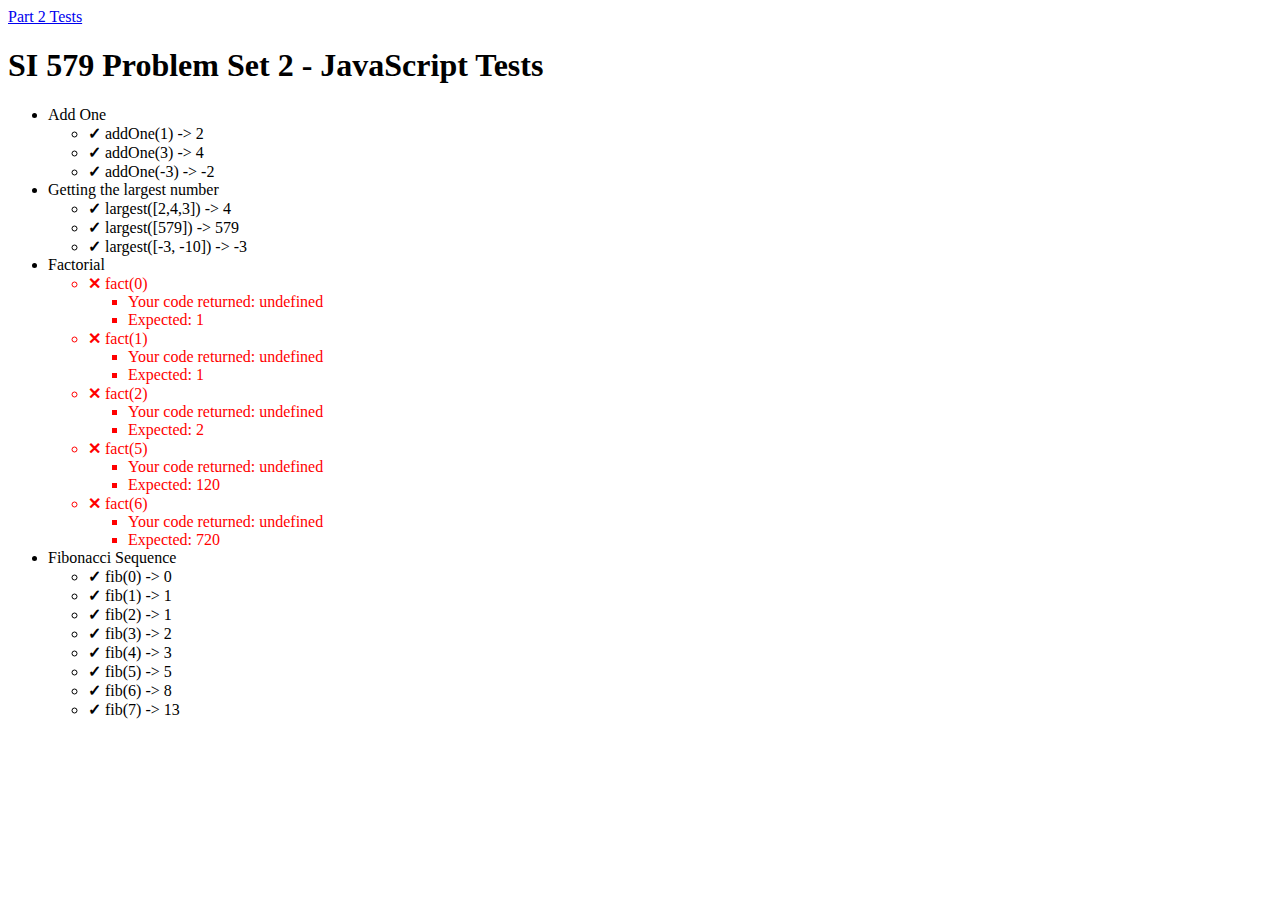
==== ps2-tests.html @ 7279004a "Add files via upload" ====
<!DOCTYPE html>

<html lang="en">
    <head>
        <meta charset="UTF-8" />
        <a href="ps2-tests.html">Part 2 Tests</a>
        <script defer src="ps2-my-code.js"></script>
        <script defer src="579-ps2-test-runner.js"></script>
        <title>SI 579 Problem Set 2 - Basic JavaScript</title>
        <style>
            .correct {

            }
            .incorrect {
                color:red;
            }
            li.correct::before {
                content: "\2713   ";
                font-weight: bold;
            }
            li.incorrect::before {
                content: "\2715   ";
                font-weight: bold;
            }
        </style>
    </head>
    <body>
        <main>
            <h1>SI 579 Problem Set 2 - JavaScript Tests</h1>
            <ul id="test-groups"></ul>
        </main>
    </body>
</html>
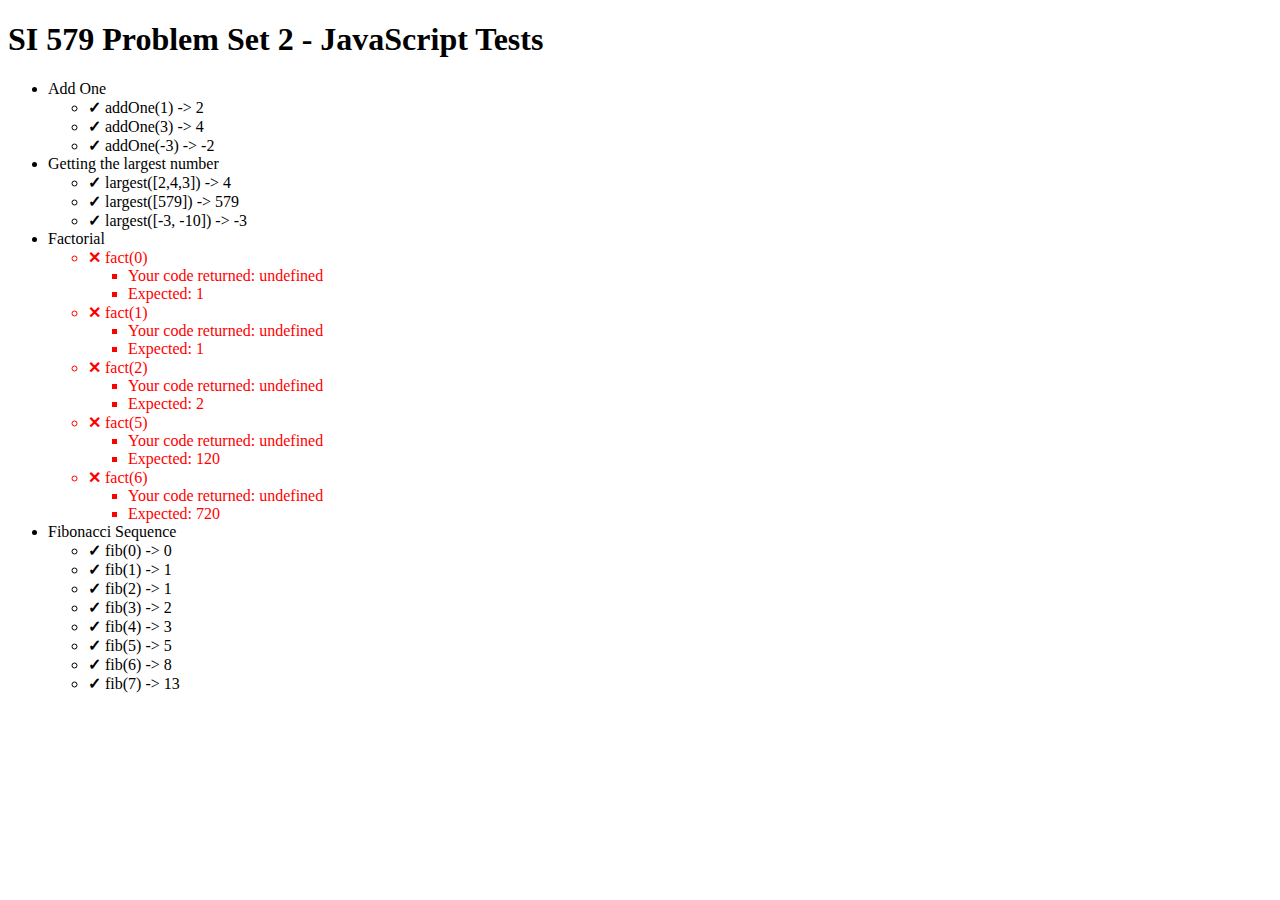
==== commit 4b00b7f6: "Add files via upload" ====
--- a/ps2-tests.html
+++ b/ps2-tests.html
@@ -3,7 +3,6 @@
 <html lang="en">
     <head>
         <meta charset="UTF-8" />
-        <a href="ps2-tests.html">Part 2 Tests</a>
         <script defer src="ps2-my-code.js"></script>
         <script defer src="579-ps2-test-runner.js"></script>
         <title>SI 579 Problem Set 2 - Basic JavaScript</title>
